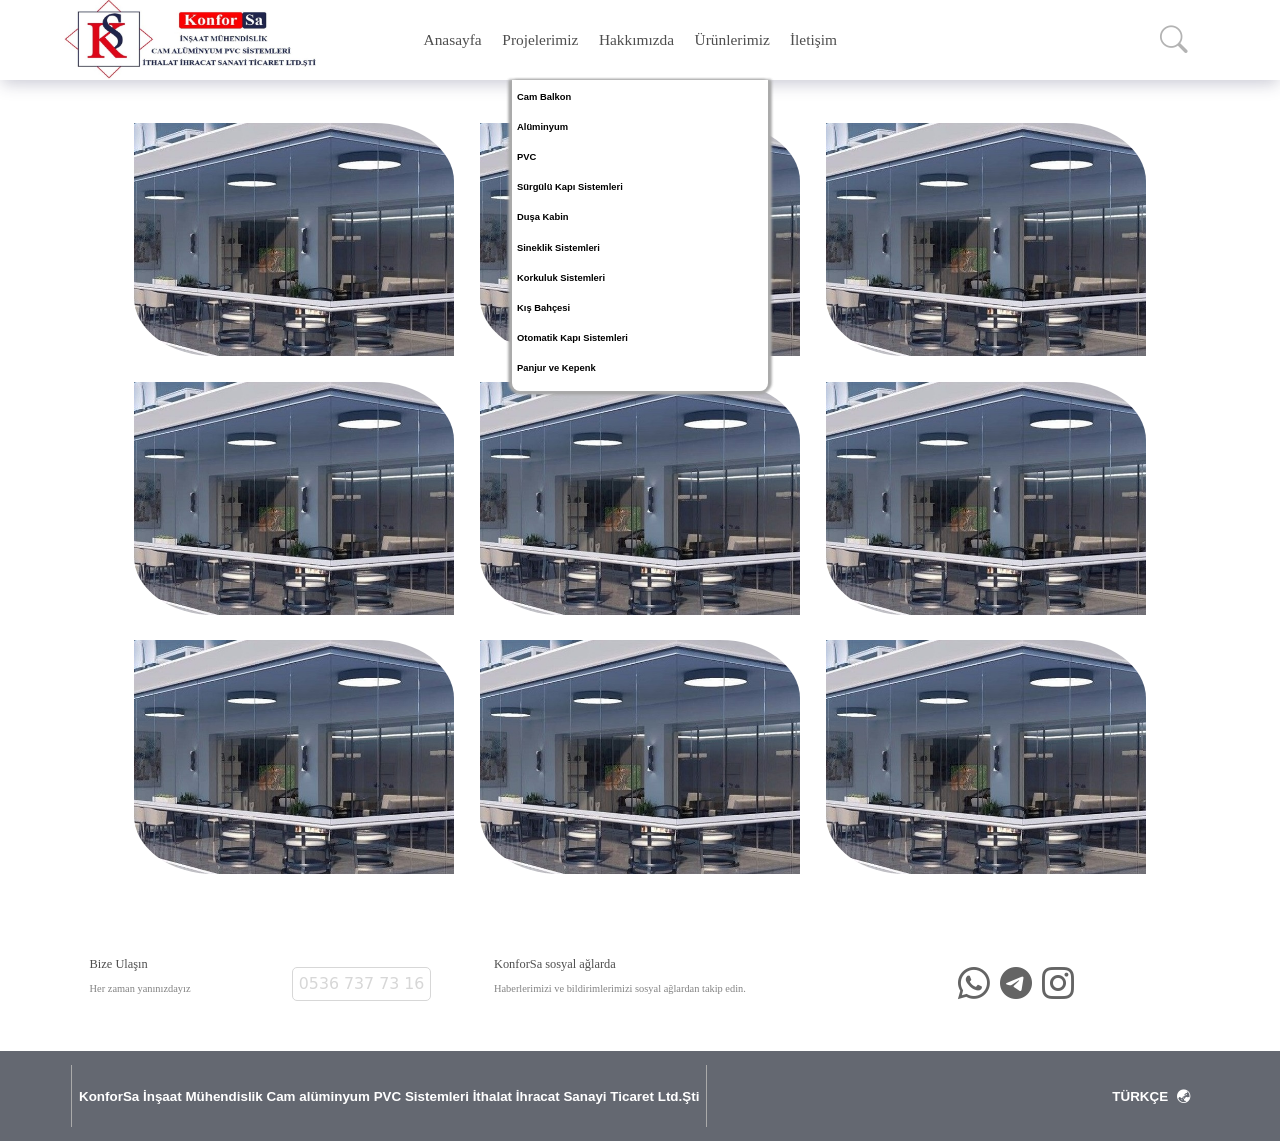
==== aluminyum.html @ f213c76a "5" ====
<!DOCTYPE html>
<html lang="en">

<head>
    <meta charset=" UTF-8">
    <meta name="viewport" content="width=device-width, initial-scale=1.0">
    <title>KonforSa İnşaat Mühendislik Cam alüminyum PVC Sistemleri </title>
    <link href="https://cdn.jsdelivr.net/npm/bootstrap@5.3.2/dist/css/bootstrap.min.css" rel="stylesheet"
        integrity="sha384-T3c6CoIi6uLrA9TneNEoa7RxnatzjcDSCmG1MXxSR1GAsXEV/Dwwykc2MPK8M2HN" crossorigin="anonymous">
    <script src="https://cdn.jsdelivr.net/npm/bootstrap@5.3.2/dist/js/bootstrap.bundle.min.js"
        integrity="sha384-C6RzsynM9kWDrMNeT87bh95OGNyZPhcTNXj1NW7RuBCsyN/o0jlpcV8Qyq46cDfL"
        crossorigin="anonymous"></script>
    <link rel="stylesheet" href="https://cdnjs.cloudflare.com/ajax/libs/font-awesome/4.7.0/css/font-awesome.min.css">
    <link rel="stylesheet" href="https://cdn.jsdelivr.net/npm/bootstrap-icons@1.11.2/font/bootstrap-icons.min.css">
    <link rel="stylesheet" href="css/main.css">
    <link rel="stylesheet" media="(max-width: 575px)" href="css/index2.css">
    <link rel="stylesheet" media="(min-width: 768px)" href="css/index-2md2.css">
    <link rel="stylesheet" media="(min-width: 576px) and (max-width: 767px)" href="css/index-2sm2.css">
    <link rel="stylesheet" media="(min-width: 768px)" href="css/gallery.css">
</head>

<body>
        <!--section2-->
            <div class="navigation">
                <i class="bi bi-search"></i>
                <i class="bi bi-list menu-list"></i>
                <ul class="menu">
                    <i class="bi bi-x-lg icon-modal"></i>
                    <li>
                        <a href="landing.html">Anasayfa</a>
                    </li>
                    <li>
                        <a href="" class="submenu">Projelerimiz</a>
                        <i class="bi bi-caret-left-fill icon-nav1"></i>
                    </li>
                    <li>
                        <a href="aboutus.html" >Hakkımızda</a>
                    </li>
                    <li>
                        <a href="">Ürünlerimiz</a>
                        <i class="bi bi-caret-left-fill icon-nav1"></i>
                    </li>
                    <li><a href="contact.html">İletişim</a></li>
                </ul>
                <div class="slogan">
                    <img src="images/extra/slogan.jpg">
                </div>
            </div>
            <div class="products show-submenu">
                <div class="productstext">
                    <div class="return">
                        <p>geri</p>
                        <i class="bi bi-caret-right-fill icon3"></i>
                    </div>
                    <div class="item">
                        <p>Cam Balkon</p>
                    </div>
                    <div class="item">
                        <p>Alüminyum</p>
                    </div>
                    <div class="item">
                        <p>PVC</p>
                    </div>
                    <div class="item">
                        <p>Sürgülü Kapı Sistemleri</p>
                    </div>
                    <div class="item">
                        <p>Duşa Kabin</p>
                    </div>
                    <div class="item">
                        <p>Sineklik Sistemleri</p>
                    </div>
                    <div class="item">
                        <p>Korkuluk Sistemleri</p>
                    </div>
                    <div class="item">
                        <p>Kış Bahçesi</p>
                    </div>
                    <div class="item">
                        <p>Otomatik Kapı Sistemleri</p>
                    </div>
                    <div class="item">
                        <p>Panjur ve Kepenk</p>
                    </div>
                </div>
            </div>
            <div class="support">
                <div class="supportstext">
                    <div class="return-support">
                        <p>geri</p>
                        <i class="bi bi-caret-right-fill icon3"></i>
                    </div>
                    <div class="item-support">
                        <div class="sublist-support">
                            <ul>
                                <li>
                                    <a href="cambalkon.html">Cam Balkon</a>
                                </li>
                            </ul>
                        </div>
                    </div>
                    <div class="item-support">
                        <div class="sublist-support">
                            <ul>
                                <li>
                                    <a href="aluminyum.html">Alüminyum</a>
                                </li>
                            </ul>
                        </div>
                    </div>
                    <div class="item-support">
                        <div class="sublist-support">
                            <ul>
                                <li>
                                    <a href="pvc.html">PVC</a>
                                </li>
                            </ul>
                        </div>
                    </div>

                    <div class="item-support">
                        <div class="sublist-support">
                            <ul>
                                <li>
                                    <a href="sliding.html">Sürgülü Kapı Sistemleri</a>
                                </li>
                            </ul>
                        </div>
                    </div>
                    <div class="item-support">
                        <div class="sublist-support">
                            <ul>
                                <li>
                                    <a href="cabin.html">Duşa Kabin</a>
                                </li>
                            </ul>
                        </div>
                    </div>
                    <div class="item-support">
                        <div class="sublist-support">
                            <ul>
                                <li>
                                    <a href="sineklik.html">Sineklik Sistemleri</a>
                                </li>
                            </ul>
                        </div>
                    </div>
                    <div class="item-support">
                        <div class="sublist-support">
                            <ul>
                                <li>
                                    <a href="korkuluk.html">Korkuluk Sistemleri</a>
                                </li>
                            </ul>
                        </div>
                    </div>
                    <div class="item-support">
                        <div class="sublist-support">
                            <ul>
                                <li>
                                    <a href="bahce.html">Kış Bahçesi</a>
                                </li>
                            </ul>
                        </div>
                    </div>
                    <div class="item-support">
                        <div class="sublist-support">
                            <ul>
                                <li>
                                    <a href="otomatic.html">Otomatik Kapı Sistemleri</a>
                                </li>
                            </ul>
                        </div>
                    </div>
                    <div class="item-support">
                        <div class="sublist-support">
                            <ul>
                                <li>
                                    <a href="panjur.html">Panjur ve Kepenk</a>
                                </li>
                            </ul>
                        </div>
                    </div>
                </div>
            </div>
<!--section 3-->
        <div class="gallery1">
                <div class="photobox">
                    <img src="images/groups/cambalkon1.jpg">
                </div>
                <div class="photobox">
                    <img src="images/groups/cambalkon1.jpg">
                </div>
                <div class="photobox">
                    <img src="images/groups/cambalkon1.jpg">
                </div>
                <!--<div class="photobox">
                    <img src="images/groups/cambalkon1.jpg">
                </div>-->
        </div>
        <div class="gallery2">
                <div class="photobox">
                    <img src="images/groups/cambalkon1.jpg">
                </div>
                <div class="photobox">
                    <img src="images/groups/cambalkon1.jpg">
                </div>
                <div class="photobox">
                    <img src="images/groups/cambalkon1.jpg">
                </div>
                <!--<div class="photobox">
                    <img src="images/groups/cambalkon1.jpg">
                </div>-->
        </div>
        <div class="gallery3">
                <div class="photobox">
                    <img src="images/groups/cambalkon1.jpg">
                </div>
                <div class="photobox">
                    <img src="images/groups/cambalkon1.jpg">
                </div>
                <div class="photobox">
                    <img src="images/groups/cambalkon1.jpg">
                </div>
                <!--<div class="photobox">
                    <img src="images/groups/cambalkon1.jpg">
                </div>-->
        </div>








<!--section 7-->
    <div class="contactus">
        <div class="contactdivider">
            <p>Bize Ulaşın</p>
            <p>Her zaman yanınızdayız</p>
        </div>
        <div class="contactdivider">
            <div>0536 737 73 16</div>
        </div>
        <div class="contactdivider">
            <p>
                KonforSa sosyal ağlarda
            </p>
            <p>Haberlerimizi ve bildirimlerimizi sosyal ağlardan takip edin.</p>
        </div>
        <div class="contactdivider">
            <ul>
                <li><a href=><i class="bi bi-whatsapp aparat2"></i></a></li>
                <li><a href="https://t.me/greenplanet"><i class="bi bi-telegram aparat2"></i></a>
                </li>
                <li><a href="https://instagram.com/greenplanetco"><i class="bi bi-instagram aparat2"></i></a></li>
            </ul>
        </div>
    </div>
    <!--last-->
    <div class="header_menu">
        <ul class="topmenu">
            <div></div>
            <li>
                <a href="https://green.ir/">KonforSa İnşaat Mühendislik Cam alüminyum PVC Sistemleri İthalat İhracat
                    Sanayi Ticaret Ltd.Şti</a>
            </li>
            <div></div>
        </ul>
        <div class="language_menu">
            <ul class="topmenu">
                <li>
                    <a href="https://en.green.ir/"> TÜRKÇE <i class="bi bi-globe-asia-australia"></i></a>
                </li>
            </ul>
        </div>
    </div>

</body>
---- css/main.css ----
@font-face {
    font-family: 'roboto';
    src: url('../font/roboto/Roboto-Black.ttf');
    /* IE9 Compat Modes */
    src: url('../fonts/iryekanr.eot?#iefix') format('embedded-opentype'),
        /* IE6-IE8 */
        url('../fonts/iryekanr.woff2') format('woff2'),
        /* Super Modern Browsers */
        url('../fonts/iryekanr.woff') format('woff'),
        /* Pretty Modern Browsers */
        url('../fonts/iryekanr.ttf') format('truetype'),
        /* Safari, Android, iOS */
        url('../fonts/iryekanr.svg#svgFontName') format('svg');
    /* Legacy iOS */
}

* {
    padding: 0;
    margin: 0;
    border: 0;
    outline: 0;
    box-sizing: border-box;
}

ul,
li {
    list-style-type: none;
}

a,
li>a {
    text-decoration: none;
    cursor: pointer;
}

i {
    cursor: pointer;
}

img {
    display: block;
    width: 100%;
    cursor: pointer;
}


.header_menu {
    width: 100%;
    background-color: rgb(100, 104, 113);
    display: flex;
    height: 10vh;
}

.topmenu {
    display: flex;
    align-items: center;
    margin: 0;
    padding: 0;
}

.topmenu>div {
    width: 1px;
    height: 80%;
    background-color: rgb(170, 170, 170);
    margin: 0px 7px;
}

.topmenu>li>a {
    text-align: center;
    text-decoration: none;
    font-family: sans-serif;
    font-size: calc(0.5vw + 7px);
    font-weight: 600;
    color: white;
    transition: all 200ms ease 0s;
}

.topmenu>li>a:hover {
    color: rgb(255, 255, 255);
}

.language_menu {
    display: flex;
}

.language_menu>ul>li>a {
    color: white;
}

.language_menu>ul>li>a>i {
    color: white;
    margin-left: 5px;
    transition: all 200ms ease;
}

.language_menu>ul>li>a>i:hover {
    color: rgb(170, 170, 170);
}

/*section2*/
.slider {
    position: relative;
    overflow: hidden;
    border-left: 1px solid white;
    border-right: 1px solid white;
}

.slider-container {
    width: 100%;
    position: relative;
    display: flex;
    transition: all 3000ms ease;
}

.imageslide {
    width: 100%;
    display: block;
    position: relative;
    flex: 0 0 100%;
    transition: all 3000ms ease;
}

.icon1,
.icon2 {
    position: absolute;
    width: calc(3vw + 5px);
    height: calc(3vw + 5px);
    font-size: calc(3vw + 5px);
    text-align: center;
    line-height: calc(3vw + 5px);
    top: 50%;
    margin-top: calc(-3vw - 5px / 2);
    cursor: pointer;
    background-color: rgba(49, 49, 49, 0.5);
    color: rgb(141, 141, 141);
    transition: all 300ms ease 0s;
    z-index: 2;
}

.icon1:hover,
.icon2:hover {
    color: rgb(182, 182, 182);
}

.icon1 {
    left: 3%;
}

.icon2 {
    right: 3%;
}

.image_time {
    position: absolute;
    width: 30%;
    height: 1.5%;
    bottom: 5%;
    display: flex;
    justify-content: center;
    left: 50%;
    transform: translateX(-50%);
    padding: 0px;
}

.image_time>.rect {
    width: 16.6666%;
    height: 100%;
    margin-left: 1.5%;
    cursor: pointer;
    background: linear-gradient(to left, green 50%, rgb(0, 0, 0, 0.5) 50%);
    background-size: 200%;
}

.rect.stop-transition {
    transition: none;
}

/*section-4 & section-6*/
.groups {
    width: 100%;
}

.image-container {
    width: 100%;
}

.pic {
    border: 1.5px solid white;
    transition: opacity 0.3s ease;
}

/*section-5*/
.banner {
    width: 100%;
    height: auto;
    border-left: 1px solid white;
    border-right: 1px solid white;
    cursor: pointer;
}

/*section-6*/
.secondgroups,
.lefttop,
.leftbottom {
    width: 100%;
}

.groupsright {
    position: relative;
    overflow: hidden;
    border-top: 1px solid white;
    border-right: 1px solid white;
    border-bottom: 1px solid white;
}

.pic2 {
    position: relative;
    border: 1px solid white;
}

.pic3 {
    width: 100%;
    height: 100%;
    display: block;
    position: relative;
    flex: 0 0 100%;
}

.pic3 img {
    width: 100%;
    height: 100%;
    object-fit: cover;
}

.secondgroups span {
    position: absolute;
    top: 0;
    left: 0;
    width: 100%;
    height: 100%;
    background-color: rgba(0, 0, 0, 0.5);
    color: white;
    font-family: 'iryekanr';
    text-align: right;
    font-size: calc(1vw + 2px);
    font-weight: 500;
    transition: all 0.3s ease;
}

.secondgroups span:hover {
    background-color: rgba(0, 0, 0, 0);
}

.text-in-span {
    position: absolute;
    bottom: 7px;
    right: 7px;
}

.slider2 {
    display: flex;
    position: relative;
    padding: 0;
    margin: 0;
    width: 100%;
    height: 100%;
    transition: transform 0.3s ease;
}

/*section 7*/
.contactus {
    width: 100%;
    padding: 3% 7%;
    align-items: center;
}

.contactdivider>p:first-of-type {
    text-decoration: none;
    font-family: cursive;
    color: rgb(78, 78, 78);
    font-weight: 500;
    font-style: normal;
    margin-bottom: 8px;
}

.contactdivider>p:nth-of-type(2) {
    text-decoration: none;
    font-family: cursive;
    color: rgb(131, 131, 131);
    font-weight: lighter;
    font-style: normal;
}

.contactdivider>div {
    border: 1px solid rgb(215, 215, 215);
    width: fit-content;
    padding: 4px 6px;
    border-radius: 5px;
    transition: border 0.3s;
    color: rgb(215, 215, 215);
    font-size: calc(1vw + 3px);
    font-weight: 500;
    font-style: normal;
    text-align: center;
}

.contactdivider>div:hover {
    border: 1px solid rgb(153, 204, 51);
    color: rgb(153, 204, 51);
}

.contactdivider>ul {
    display: flex;
    justify-content: center;
    align-items: center;
    padding: 0px;
    margin: 0;
}

.aparat2 {
    font-size: 2.5vw;
    font-weight: lighter;
    filter: grayscale(1);
    -webkit-filter: grayscale(1);
    -moz-filter: grayscale(1);
    margin: 0px 5px;
    transition: all 0.3ms ease;
}

.aparat2:hover {
    filter: grayscale(0);
    -webkit-filter: grayscale(0);
    -moz-filter: grayscale(0);
}

/*section 8*/
/*section 9*/
.footer2 {
    width: 100%;
    background-color: rgb(100, 104, 113);
    padding: 1% 7% 1% 9%;
}

.footerlist>ul {
    width: 100%;
    display: flex;
    flex-direction: row;
    margin-bottom: 5px;
}

.footerlist>ul>li {
    padding-left: 13px;
    padding-bottom: 0px;
}

.footerlist>ul>li:nth-last-child(1) {
    padding-left: 0px;
}

.footerlist>ul>li>a {
    color: #fff;
    cursor: pointer;
    font-size: calc(0.5vw + 5px);
    font-family: 'iryekanr';
    font-weight: 400;
    font-style: normal;
    transition: all 200ms ease;
}

.copyright {
    color: #cbcaca;
    font-size: calc(0.5vw + 5px);
    font-family: 'iryekanr';
    font-weight: 400;
    font-style: normal;
}

.copyright>a {
    color: #fff;
    cursor: pointer;
    text-decoration: none;
    font-size: calc(0.5vw + 5px);
    font-family: 'iryekanr';
    font-weight: 400;
    font-style: normal;
}

.offerblock {
    width: 100vw;
    position: relative;
    margin-left: -50vw;
    left: 50%;
    overflow-x: hidden;
}

.offerblock__grid {
    display: grid;
    grid-template-columns: repeat(2, 1fr);
    gap: 10px
}

@media (min-width:768px) {
    .offerblock__grid {
        grid-template-columns: repeat(3, 1fr)
    }
}

@media (min-width:992px) {
    .offerblock__grid {
        display: -webkit-box;
        display: -ms-flexbox;
        display: flex;
        gap: 10px;
        width: calc(100% - 30px);
        margin: auto;
        -webkit-box-pack: space-evenly;
        -ms-flex-pack: space-evenly;
        justify-content: space-evenly
    }
}

.offerblock__item {
    padding-top: 470px;
    display: -webkit-box;
    display: -ms-flexbox;
    display: flex;
    -ms-flex-negative: 0;
    flex-shrink: 0;
    width: 100%;
    overflow: hidden;
    background-color: #f7f7f7;
    -webkit-transition: all .5s ease;
    transition: all .5s ease;
    position: relative;
    background-repeat: no-repeat;
    background-size: cover;
    background-position: 0;
    padding-top: 75%
}

@media (min-width:992px) {
    .offerblock__item {
        padding-top: 470px;
        max-width: calc((100% / (var(--offerblock)) - 10px))
    }

    [data-active=true] .offerblock__item {
        max-width: calc(75% / var(--offerblock))
    }

    .offerblock__item:hover {
        max-width: 35%;
        -webkit-transition: all .5s ease;
        transition: all .5s ease
    }
}

.offerblock__link {
    display: -webkit-box;
    display: -ms-flexbox;
    -webkit-box-orient: vertical;
    -webkit-box-direction: normal;
    -ms-flex-direction: column;
    flex-direction: column;
    padding: 15px;
    gap: 10px;
    text-decoration: none;
    color: #fff;
    -webkit-box-align: center;
    -ms-flex-align: center;
    align-items: center;
    -webkit-box-pack: center;
    -ms-flex-pack: center;
    justify-content: center;
    -webkit-box-sizing: border-box;
    box-sizing: border-box;
    display: flex
}

.offerblock__link,
.offerblock__link:before {
    width: 100%;
    height: 100%;
    position: absolute;
    top: 0;
    left: 0
}

.offerblock__link:before {
    content: "";
    z-index: 1;
    background-color: #0e1333;
    opacity: .4;
    z-index: 2;
    -webkit-transition: opacity .5s ease;
    transition: opacity .5s ease
}

@media (min-width:992px) {
    .offerblock__link:hover:before {
        opacity: 0;
        -webkit-transition: opacity .5s ease;
        transition: opacity .5s ease
    }

    .offerblock__link:hover .btn-skew {
        opacity: 1;
        -webkit-transition: all .3s ease;
        transition: all .3s ease
    }
}

.offerblock__link img {
    -webkit-filter: brightness(0) invert(1);
    filter: brightness(0) invert(1)
}

.offerblock__title {
    position: absolute;
    left: 15px;
    bottom: 15px;
    display: -webkit-box;
    display: -ms-flexbox;
    display: flex;
    -webkit-box-orient: vertical;
    -webkit-box-direction: normal;
    -ms-flex-flow: column;
    flex-flow: column;
    -webkit-box-align: start;
    -ms-flex-align: start;
    align-items: flex-start;
    -webkit-box-pack: end;
    -ms-flex-pack: end;
    justify-content: flex-end;
    gap: 10px;
    z-index: 2;
    font-size: .75rem;
    font-weight: 700;
    color: black;
}

@media (min-width:768px) {
    .offerblock__title {
        font-size: 1rem;
        font-weight: 500
    }
}

@media (min-width:992px) {
    .offerblock__title {
        z-index: auto
    }
}

.offerblock__btn {
    opacity: 0;
    -webkit-transition: all .3s ease;
    transition: all .3s ease;
    -webkit-transition-delay: .3s;
    transition-delay: .3s
}
---- css/index2.css ----
@media all and (max-width: 575px) {
    .modal-container {
        position: absolute;
        width: 100%;
        height: 100vh;
        display: flex;
        justify-content: center;
        align-items: center;
        top: 0;
        left: 0;
        background-color: rgba(0, 0, 0, 0.7);
        backdrop-filter: blur(4px);
        opacity: 0;
        transition: all 600ms ease 0s;
        z-index: 3;
    }

    .icon-close {
        display: block;
        width: 30px;
        height: 30px;
        text-align: center;
        line-height: 30px;
        position: absolute;
        right: 15px;
        top: 15px;
        font-size: 20px;
        cursor: pointer;
        color: rgb(100, 100, 100);
        transition: all 300ms ease 0s;
    }

    .header_menu {
        height: 22px;
    }

    .topmenu {
        width: 78%;
        justify-content: right;
        padding: 1% 5%;
    }

    .topmenu>div {
        width: 1px;
        height: 70%;
        background-color: rgb(170, 170, 170);
        margin: 0px 4px;
    }

    .topmenu>li>a {
        font-size: calc(0.5vw + 6px);
        display: flex;
        align-items: center;
    }

    .language_menu {
        width: 22%;
        justify-content: flex-end;
    }

    .navigation {
        position: relative;
        width: 100%;
        height: 80px;
        display: flex;
        transition: all 300ms ease 0s;
    }

    .slogan {
        width: 20%;
        position: absolute;
        transform: translate(-50%, -50%);
        left: 50%;
        top: 50%;
    }

    .menu {
        position: absolute;
        top: -22px;
        right: 100%;
        width: 50%;
        height: 100%;
        display: flex;
        flex-direction: column;
        justify-content: flex-start;
        list-style-type: none;
        background-color: white;
        padding-left: 0;
        z-index: 3;
    }

    .menu>li {
        width: 100%;
        height: 80px;
        border-bottom: 0.5px solid rgb(157, 157, 157);
    }

    .menu>li:nth-of-type(1) {
        position: relative;
    }

    .menu>li:nth-of-type(1)>.icon-nav1 {
        position: absolute;
        left: 0;
        top: 0;
        width: 50px;
        height: 50px;
        text-align: center;
        line-height: 50px;
        font-size: 15px;
        color: rgb(182, 182, 182);
        cursor: pointer;
        transition: all 300ms ease 0s;
    }

    .menu>li:nth-of-type(3) {
        position: relative;
    }

    .menu>li:nth-of-type(3)>.icon-nav1 {
        position: absolute;
        left: 0;
        top: 0;
        width: 50px;
        height: 50px;
        text-align: center;
        line-height: 50px;
        font-size: 15px;
        color: rgb(182, 182, 182);
        cursor: pointer;
        transition: all 300ms ease 0s;
    }

    .menu>li>a {
        display: block;
        height: 80px;
        line-height: 80px;
        text-align: right;
        padding: 0 10px;
        text-decoration: none;
        font-family: 'iryekanr';
        color: rgb(61, 61, 61);
        transition: all 200ms ease 0s;
    }

    .menu>li>a:hover {
        background-color: rgb(211, 211, 211);
    }

    .menu-list {
        display: block;
        position: absolute;
        right: 5%;
        transform: translateY(-50%);
        top: 50%;
        width: 35px;
        height: 35px;
        text-align: center;
        line-height: 35px;
        font-size: 30px;
        color: rgb(61, 61, 61);
        cursor: pointer;
        transition: all 200ms ease 0s;
        border: solid 1px rgb(61, 61, 61);
        border-radius: 6px;
    }

    .menu-list:hover {
        color: rgb(153, 205, 97);
        border: solid 1px rgb(153, 205, 97);
    }

    .bi-search {
        position: absolute;
        width: 15%;
        left: 10px;
        transform: translateY(-50%);
        top: 50%;
    }

    .icon-modal {
        display: block;
        width: 20px;
        height: 20px;
        background-color: white;
        border: 1px solid white;
        text-align: center;
        line-height: 18px;
        position: absolute;
        right: 100%;
        top: 0px;
        font-size: 15px;
        cursor: pointer;
        color: rgb(100, 100, 100);
        transition: all 300ms ease 0s;
    }

    .products {
        position: absolute;
        top: 0;
        left: 50%;
        display: flex;
        flex-direction: column;
        justify-content: flex-start;
        align-items: flex-start;
        width: 50%;
        height: 100vh;
        background-color: rgb(255, 255, 255);
        transition: all 300ms ease 0s;
        z-index: 4;
    }

    .products>.productstext {
        width: 100%;
    }

    .products>.productstext>div {
        position: relative;
        width: 100%;
        height: 50px;
        line-height: 50px;
        padding: 0 10px;
        font-family: 'iryekanr';
        text-decoration: none;
        color: rgb(61, 61, 61);
        cursor: pointer;
        transition: all 300ms ease 0s;
        border-bottom: 0.5px solid rgb(157, 157, 157);
    }

    .products>.productstext>div:hover {
        background-color: rgb(211, 211, 211);
    }


    .products>.productstext>.return>.icon3 {
        position: absolute;
        top: 0;
        left: 0;
        display: block;
        width: 50px;
        height: 50px;
        text-align: center;
        line-height: 50px;
        font-size: 15px;
        color: rgb(182, 182, 182);
        cursor: pointer;
        transition: all 300ms ease 0s;
    }

    .show-submenu {
        right: 0;
        display: block;
        box-shadow: 0px 5px 5px 0px rgba(0, 0, 0, 0.35);
        height: 100vh;
    }

    .picmenu {
        display: none;
    }

    .products>.productstext>div>.icon-nav1 {
        position: absolute;
        left: 0;
        top: 0;
        display: block;
        width: 50px;
        height: 50px;
        text-align: center;
        line-height: 50px;
        font-size: 15px;
        color: rgb(182, 182, 182);
        cursor: pointer;
        transition: all 300ms ease 0s;
    }



    .support {
        position: absolute;
        top: 0;
        left: 50%;
        display: flex;
        flex-direction: column;
        justify-content: flex-start;
        align-items: flex-start;
        width: 50%;
        height: 100vh;
        background-color: rgb(255, 255, 255);
        transition: all 300ms ease 0s;
        z-index: 4;
    }

    .support>.supportstext {
        width: 100%;
    }

    .support>.supportstext>div {
        position: relative;
        width: 100%;
        height: 50px;
        line-height: 50px;
        padding: 0 10px;
        font-family: 'iryekanr';
        text-decoration: none;
        color: rgb(61, 61, 61);
        cursor: pointer;
        transition: all 300ms ease 0s;
        border-bottom: 0.5px solid rgb(157, 157, 157);

    }

    .support>.supportstext>div:hover {
        background-color: rgb(211, 211, 211);
    }


    .support>.supportstext>.return-support>.icon3 {
        position: absolute;
        top: 0;
        left: 0;
        display: block;
        width: 50px;
        height: 50px;
        text-align: center;
        line-height: 50px;
        font-size: 15px;
        color: rgb(182, 182, 182);
        cursor: pointer;
        transition: all 300ms ease 0s;
    }

    .item-support>.sublist-support>ul>li>a {
        font-family: 'iryekanr';
        text-decoration: none;
        color: rgb(61, 61, 61);
    }

    .sublist {
        display: none;
    }

    .new-navigation {
        background-color: pink;
        position: absolute;
        top: 0;
    }

    .hidden {
        display: none;
    }

    .opacity-100 {
        opacity: 100%;
    }


    /*section2*/
    /*section-4 & section-6*/
    .groupstop {
        width: 100%;
    }

    .groupsbottom {
        width: 100%;
    }

    .pic {
        width: 100%;
    }

    /*section-5*/

    /*section-6*/
    .groupsright,
    .groupsleft,
    .pic2 {
        width: 100%;
    }

    /*section 7*/
    .contactdivider {
        width: 100%;
    }

    .contactdivider>p:first-of-type,
    .contactdivider>p:nth-of-type(2) {
        text-align: center;
    }

    .contactdivider>div {
        margin: 8px auto;
        margin-top: 0;
    }

    .contactdivider>p:first-of-type {
        font-size: calc(1vw + 5px);
    }

    .contactdivider>p:nth-of-type(2) {
        font-size: calc(1vw + 3px);
    }

    .aparat {
        width: 4vw;
        height: 4vw;
    }

    /*section 8*/
    .footer {
        justify-content: center;
        background-color: rgb(237, 237, 237);
    }

    .content {
        width: 100%;
    }

    .subfooter {
        height: 0;
        padding: 0;
        overflow: hidden;
        transition: all 300ms ease 0s;
        margin: 0;
    }

    .subfooter>li {
        transition: all 300ms ease 0s;
        line-height: 20px;
        box-shadow: 0 0 1px 1px lightgrey;
    }

    .content>.subfooter>li>a {
        color: #999;
        font-size: calc(0.5vw + 3px);
        font-family: 'iryekanr';
        font-weight: 400;
        font-style: normal;
        transition: all 200ms ease;
        text-wrap: nowrap;
        display: flex;
        align-items: center;
        padding: 0 20px 0px 0px;
    }

    .content>.subfooter>li:hover a {
        color: rgb(255, 255, 255);
    }

    .content>.subfooter>li:hover {
        background-color: #b1afaf;
    }

    .headfooter {
        display: flex;
        justify-content: space-between;
        padding: 10px 10px;
        color: rgb(255, 255, 255);
        cursor: pointer;
        transition: all 400ms ease 0s;
        margin: 0;
        text-align: right;
        color: #666666;
        font-size: calc(0.5vw + 5px);
        font-family: 'iryekanr';
        font-weight: 500;
        font-style: normal;
        margin-bottom: 2px;
    }

    .headfooter:hover {
        background-color: rgb(100, 104, 113);
        color: white;
    }

    .open {
        height: auto;
    }

    /*section 9*/
    .footer2 {
        padding: 1% 7%;
    }

    .footerlist {
        margin-bottom: 16px;
    }

    .footerlist>ul {
        width: fit-content;
        justify-content: center;
        padding: 0;
        margin: 0 auto;
    }

    .copyright {
        color: #cbcaca;
        font-size: calc(0.5vw + 5px);
        font-family: 'iryekanr';
        font-weight: 400;
        font-style: normal;
        text-align: center;
    }

}
---- css/index-2md2.css ----
@media all and (min-width: 768px) {
    .header_menu {
        padding: 0.5% 5%;
    }

    .topmenu {
        width: 90%;
    }

    .language_menu {
        width: 10%;
        justify-content: flex-end;
    }

    .navigation {
        width: 100%;
        height: 80px;
        transition: all 300ms ease 0s;
        display: flex;
        align-items: center;
        justify-content: center;
        padding: 3% 5%;
        position: relative;
        z-index: 1;
        box-shadow: rgba(50, 50, 93, 0.25) 0px 6px 15px -2px;
    }

    .slogan {
        width: 20%;
        height: 100%;
        position: absolute;
        left: 5%;
        top: 0px;
    }

    .slogan img {
        width: 100%;
        height: 100%;
    }

    .menu {
        width: 80%;
        padding: 0;
        margin-bottom: 0px;
        list-style-type: none;
        display: flex;
        justify-content: center;
        transition: all 300ms ease 0s;
        position: absolute;
        left: 50%;
        top: 50%;
        transform: translate(-50%, -50%);
    }

    .bi-search {
        position: absolute;
        width: 15%;
        right: 10px;
    }

    .menu>li {
        margin-right: 2%;
    }

    .menu>li:nth-child(1) {
        margin-right: 0px;
    }

    .menu>li>a {
        display: block;
        text-align: center;
        padding-left: 1%;
        text-decoration: none;
        font-family: 'iryekanr';
        font-size: calc(0.5vw + 9px);
        text-wrap: nowrap;
        color: rgb(78, 78, 78);
        font-weight: 400;
        font-style: normal;
        transition: all 300ms ease;
    }

    .menu>li>a:hover {
        color: rgb(5, 5, 172);
    }

    .navigation>i {
        width: 15%;
        font-size: calc(2vw + 2px);
        color: rgb(179, 179, 179);
        text-align: center;

    }

    .menu-list,
    .icon-nav1,
    .icon-nav2,
    .return {
        display: none;
    }

    .icon-modal {
        display: none;
    }

    .products {
        position: absolute;
        width: 20%;
        left: 50%;
        transform: translateX(-50%);
        background-color: rgb(255, 255, 255);
        border-radius: 0 0 8px 8px;
        box-shadow: 3px 0 3px rgb(170, 170, 170), -3px 0 3px rgb(170, 170, 170), 0 3px 3px rgb(170, 170, 170);
        transition: all 300ms ease 0s;
        z-index: 2;
        padding-top: 10px;
    }

    .products>.productstext>.item>p {
        text-align: left;
        font-family: sans-serif;
        font-size: calc(0.5vw + 3px);
        font-weight: bold;
        color: black;
    }

    .products>.productstext>.item>p:hover {

        color: rgb(5, 5, 172);
    }

    .productstext {
        width: 100%;
        justify-content: center;
        padding: 0;
        padding-left: 5px;
    }

    .sublist>ul>li {
        text-align: left;
    }

    .sublist>ul>li>a {
        text-align: right;
        font-family: 'iryekanr';
        font-size: calc(0.5vw + 2px);
        color: black;
        text-wrap: nowrap;

    }

    .support {
        position: absolute;
        transition: all 300ms ease 0s;
        width: 20%;
        left: 50%;
        transform: translate(-50%);
        background-color: white;
        border-radius: 0 0 8px 8px;
        box-shadow: 3px 0 3px rgb(170, 170, 170), -3px 0 3px rgb(170, 170, 170), 0 3px 3px rgb(170, 170, 170);
        transition: all 300ms ease 0s;
        z-index: 2;
        padding-top: 10px;
    }

    .support>.supportstext {
        width: 100%;
        display: flex;
        flex-direction: column;
        justify-content: center;
    }

    .support>.supportstext>.return-support {
        display: none;
    }

    .item-support>.sublist-support>ul {
        padding: 0;
    }

    .item-support>.sublist-support>ul>li {
        padding-left: 5px;
    }

    .item-support>.sublist-support>ul>li>a {
        text-align: left;
        display: flex;
        align-items: center;
        font-family: sans-serif;
        font-size: calc(0.5vw + 3px);
        font-weight: bold;
        color: black;
        cursor: pointer;
        transition: all 300ms ease 0s;
    }

    .item-support>.sublist-support>ul>li>a:hover {
        color: rgb(5, 5, 172);
    }

    .show-submenu {
        display: block;
    }

    .hidden {
        display: none;
    }

    /*section2*/

    /*section-4 & section-6*/
    .groupstop {
        display: flex;
    }

    .groupsbottom {
        display: flex;
    }

    .pic {
        width: 20%;
    }

    /*section-5*/

    /*section-6*/
    .secondgroups,
    .lefttop,
    .leftbottom {
        display: flex;
    }

    .groupsright {
        width: 50%;
    }

    .groupsleft {
        width: 50%;
    }

    .pic2 {
        width: 50%;
    }

    /*section 7*/
    .contactus {
        display: flex;
    }

    .contactdivider {
        width: 25%;
    }

    .contactdivider:nth-child(1),
    .contactdivider:nth-child(2) {
        width: 22.5%;
    }

    .contactdivider:nth-child(3),
    .contactdivider:nth-child(4) {
        width: 38.75%;
    }

    .contactdivider>p:first-of-type,
    .contactdivider>p:nth-of-type(2) {
        text-align: left;
    }

    .contactdivider>p:first-of-type {
        font-size: calc(0.5vw + 6px);
    }

    .contactdivider>p:nth-of-type(2) {
        font-size: calc(0.5vw + 4px);
    }

    /*section 8*/
    .footer {
        display: flex;
        justify-content: center;
        background: url(../images/comicAsset\ 3-100.jpg);
    }

    .content {
        width: 100%;
        position: relative;
        height: 15vh;
        overflow-x: hidden;
        text-align: center;
        line-height: 15vh;
    }

    .content>ul>li>a {
        text-align: right;
        color: #999;
        font-size: calc(0.5vw + 5px);
        font-family: 'iryekanr';
        font-weight: 400;
        font-style: normal;
        transition: all 200ms ease;
        text-align: right;
    }

    .content>ul>li>a:hover {
        color: rgb(153, 205, 97);
    }

    .content>p {
        text-align: right;
        color: #666666;
        font-size: calc(0.5vw + 8px);
        font-family: 'iryekanr';
        font-weight: 500;
        font-style: normal;
        text-align: right;
        margin-bottom: 2px;
    }

    /*section 9*/
    .footer2 {
        padding: 1% 7% 1% 9%;
    }

    .footerlist>ul {
        justify-content: flex-start;
    }

    .copydiv {
        display: flex;
        justify-content: space-between;
    }

    /*hayal*/
    .hayal {
        font-size: calc(0.5vw + 8px);
        font-family: sans-serif;
        font-weight: bolder !important;
        font-style: normal;
        color: blue !important;
        text-align: left;
        text-wrap: nowrap;
        position: absolute;
        /* 8 property*/
        animation-name: go;
        animation-duration: 15s;
        animation-iteration-count: infinite;
        animation-direction: reverse;
        animation-fill-mode: forwards;
        animation-timing-function: ease;
        animation-delay: 3s;
        animation-play-state: running;
        -moz-animation-name: go;
        -moz-animation-duration: 15s;
        -moz-animation-iteration-count: infinite;
        -moz-animation-direction: reverse;
        -moz-animation-fill-mode: forwards;
        -moz-animation-timing-function: ease;
        -moz-animation-delay: 3s;
        -moz-animation-play-state: running;
    }

    @keyframes go {
        from {
            top: 0;
            left: 100%;
        }

        to {
            top: 0;
            left: 0;
        }
    }

}

@media all and (min-width: 768px) and (max-width: 991px) {
    .navigation>i {
        display: none;
    }

    .menu {
        justify-content: flex-end;
    }
}
---- css/index-2sm2.css ----
@media all and (min-width: 576px) and (max-width: 767px) {
    .header_menu {
        padding: 0.5% 5%;
    }

    .topmenu {
        width: 90%;
    }

    .language_menu {
        width: 10%;
        justify-content: flex-end;
    }

    .navigation {
        width: 100%;
        height: 80px;
        transition: all 300ms ease 0s;
        display: flex;
        align-items: center;
        justify-content: center;
        padding-right: 5%;
        padding-left: 5%;
    }

    .slogan {
        width: 15%;
        position: absolute;
        right: 5%;

    }

    .menu {
        width: 80%;
        padding: 0;
        margin-bottom: 0px;
        list-style-type: none;
        display: flex;
        justify-content: flex-end;
        transition: all 300ms ease 0s;
        position: absolute;
        transform: translate(-50%, 0);
        left: 50%;
    }

    .bi-search {
        position: absolute;
        width: 15%;
        left: 10px;
        display: none;
    }

    .menu>li {
        margin-right: 2%;
    }

    .menu>li:nth-child(1) {
        margin-right: 0px;
    }

    .menu>li>a {
        display: block;
        text-align: center;
        padding-left: 1%;
        text-decoration: none;
        font-family: 'iryekanr';
        font-size: calc(0.5vw + 7px);
        text-wrap: nowrap;
        color: rgb(78, 78, 78);
        font-weight: 400;
        font-style: normal;
        transition: all 300ms ease;
    }

    .menu>li>a:hover {
        color: rgb(153, 205, 97);
    }

    .navigation>i {
        width: 15%;
        font-size: calc(2vw + 2px);
        color: rgb(179, 179, 179);
        text-align: center;
    }

    .menu-list,
    .icon-nav1,
    .icon-nav2,
    .return {
        display: none;
    }

    .icon-modal {
        display: none;
    }

    .products {
        position: absolute;
        width: 100%;
        left: 50%;
        transform: translateX(-50%);
        background-color: rgb(255, 255, 255);
        border-radius: 0 0 8px 8px;
        box-shadow: 3px 0 3px rgb(170, 170, 170), -3px 0 3px rgb(170, 170, 170), 0 3px 3px rgb(170, 170, 170);
        transition: all 300ms ease 0s;
        z-index: 2;
        padding-top: 10px;
    }

    .products>.productstext>.item>p {
        text-align: right;
        font-family: 'iryekanr';
        font-size: calc(0.5vw + 3px);
        font-weight: 500;
        color: black;
    }

    .products>.productstext>.item>p:hover {

        color: rgb(153, 205, 97);
    }

    .productstext {
        width: 100%;
        display: flex;
        justify-content: center;
        padding: 0;
    }

    .sublist>ul>li {
        padding-bottom: 5px;
        text-align: right;
    }

    .sublist>ul>li>a {
        text-align: right;
        font-family: 'iryekanr';
        font-size: calc(0.5vw + 2px);
        color: black;
        text-wrap: nowrap;
    }

    .picmenu {
        width: 100%;
        display: flex;
        justify-content: center;
        padding-left: 10px;
        padding-right: 10px;
    }

    .picmenu>a {
        width: 10%;
        margin-left: 10px;
    }

    .picmenu>a:nth-last-child(1) {
        margin-left: 0px;
    }

    .picmenu>a>img {
        width: 100%;
    }

    .support {
        position: absolute;
        transition: all 300ms ease 0s;
        width: 20%;
        left: 50%;
        transform: translate(-50%);
        background-color: white;
        border-radius: 0 0 8px 8px;
        box-shadow: 3px 0 3px rgb(170, 170, 170);
        transition: all 300ms ease 0s;
        z-index: 2;
        padding-top: 10px;
    }

    .support>.supportstext {
        width: 100%;
        display: flex;
        flex-direction: column;
        justify-content: center;
    }

    .support>.supportstext>.return-support {
        display: none;
    }

    .item-support>.sublist-support>ul {
        padding: 0;
    }

    .item-support>.sublist-support>ul>li {
        height: 25px;
        padding: 3px;
    }

    .item-support>.sublist-support>ul>li>a {
        line-height: 8px;
        text-align: right;
        display: flex;
        align-items: center;
        font-family: 'iryekanr';
        font-size: calc(0.5vw + 3px);
        font-weight: 500;
        color: black;
        cursor: pointer;
        transition: all 300ms ease 0s;
        padding-right: 5px;
    }

    .item-support>.sublist-support>ul>li>a:hover {
        color: rgb(153, 205, 97);
    }

    .show-submenu {
        display: block;
    }

    .hidden {
        display: none;
    }

    /*section2*/

    /*section-4 & section-6*/
    .groupstop {
        display: flex;
    }

    .groupsbottom {
        display: flex;
    }

    .pic {
        width: 25%;
    }

    /*section-5*/

    /*section-6*/
    .groupsright,
    .groupsleft {
        width: 100%;
    }

    .pic2 {
        width: 100%;
    }

    /*section 7*/
    .contactdivider {
        width: 100%;
    }

    .contactdivider>p:first-of-type,
    .contactdivider>p:nth-of-type(2) {
        text-align: center;
    }

    .contactdivider>div {
        margin: 8px auto;
        margin-top: 0;
    }

    .contactdivider>p:first-of-type {
        font-size: calc(1vw + 4px);
    }

    .contactdivider>p:nth-of-type(2) {
        font-size: calc(1vw + 2px);
    }

    /*section 8*/
    .footer {
        display: flex;
        justify-content: center;
        background-color: rgb(237, 237, 237);
        padding: 20px 7%;
    }

    .content {
        width: 16.6666%;
    }

    .content>ul>li {
        height: 18px;
    }

    .content>ul>li>a {
        text-align: right;
        color: #999;
        font-size: calc(0.5vw + 3px);
        font-family: 'iryekanr';
        font-weight: 400;
        font-style: normal;
        transition: all 200ms ease;
        text-wrap: nowrap;
    }

    .content>ul>li>a:hover {
        color: rgb(153, 205, 97);
    }

    .content>p {
        text-align: right;
        color: #666666;
        font-size: calc(0.5vw + 5px);
        font-family: 'iryekanr';
        font-weight: 500;
        font-style: normal;
        text-align: right;
        margin-bottom: 2px;
    }

    /*section 9*/
    .footer2 {
        padding: 1% 7%;
    }

    .footerlist {
        margin-bottom: 16px;
    }

    .footerlist>ul {
        width: fit-content;
        justify-content: center;
        padding: 0;
        margin: 0 auto;
    }

    .copyright {
        color: #cbcaca;
        font-size: calc(0.5vw + 5px);
        font-family: 'iryekanr';
        font-weight: 400;
        font-style: normal;
        text-align: center;
    }

}
---- css/gallery.css ----
.gallery1,
.gallery2,
.gallery3{
    width: 100%;
    display: flex;
    justify-content: center;
}
.gallery1{
    margin-top: 30px;
}
.gallery3{
    margin-bottom: 30px;
}
.photobox{
    width: 25%;
    margin: 1%;
    border-radius: 0% 25%;
}
.photobox img{
    border-radius: 0% 25%;
}
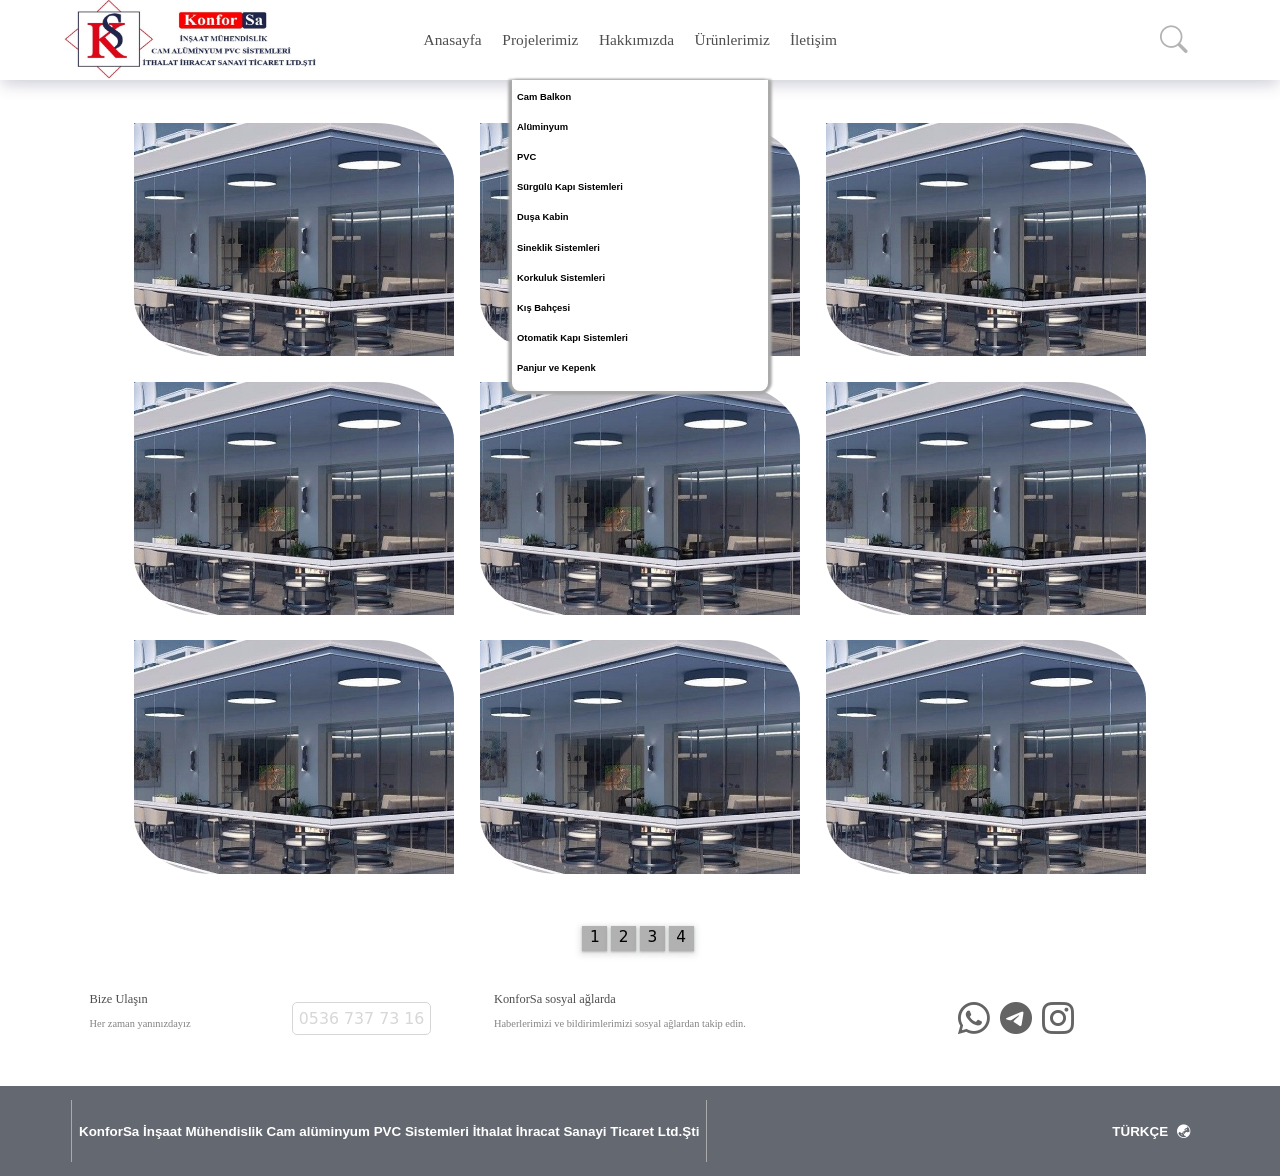
==== commit 5f50e31c: "f" ====
--- a/aluminyum.html
+++ b/aluminyum.html
@@ -194,9 +194,6 @@
                 <div class="photobox">
                     <img src="images/groups/cambalkon1.jpg">
                 </div>
-                <!--<div class="photobox">
-                    <img src="images/groups/cambalkon1.jpg">
-                </div>-->
         </div>
         <div class="gallery2">
                 <div class="photobox">
@@ -208,9 +205,6 @@
                 <div class="photobox">
                     <img src="images/groups/cambalkon1.jpg">
                 </div>
-                <!--<div class="photobox">
-                    <img src="images/groups/cambalkon1.jpg">
-                </div>-->
         </div>
         <div class="gallery3">
                 <div class="photobox">
@@ -222,13 +216,15 @@
                 <div class="photobox">
                     <img src="images/groups/cambalkon1.jpg">
                 </div>
-                <!--<div class="photobox">
-                    <img src="images/groups/cambalkon1.jpg">
-                </div>-->
-        </div>
-
-
-
+        </div>
+<!--section 4-->
+
+        <div class="numbers">
+            <div class="shomare">1</div>
+            <div class="shomare">2</div>
+            <div class="shomare">3</div>
+            <div class="shomare">4</div>
+        </div>
 
 
 
--- a/css/gallery.css
+++ b/css/gallery.css
@@ -9,7 +9,7 @@
     margin-top: 30px;
 }
 .gallery3{
-    margin-bottom: 30px;
+    margin-bottom: 40px;
 }
 .photobox{
     width: 25%;
@@ -18,4 +18,25 @@
 }
 .photobox img{
     border-radius: 0% 25%;
+}
+.photobox:hover{
+    box-shadow: rgba(14, 30, 37, 0.12) 0px 2px 16px 0px, rgba(14, 30, 37, 0.32) 0px 2px 16px 0px;
+}
+.numbers{
+    display: flex;
+    justify-content: center;
+}
+.shomare{
+    width: calc(1vw + 12px);
+    height: calc(1vw + 12px);
+    background-color: rgb(177, 177, 177);
+    color: black;
+    font-size: calc(0.5vw + 9px);
+    text-align: center;
+    margin-right: 4px;
+    box-shadow: rgba(60, 64, 67, 0.3) 0px 1px 2px 0px, rgba(60, 64, 67, 0.15) 0px 2px 6px 2px;
+}
+.shomare:hover{
+    color: white;
+    cursor: pointer;
 }
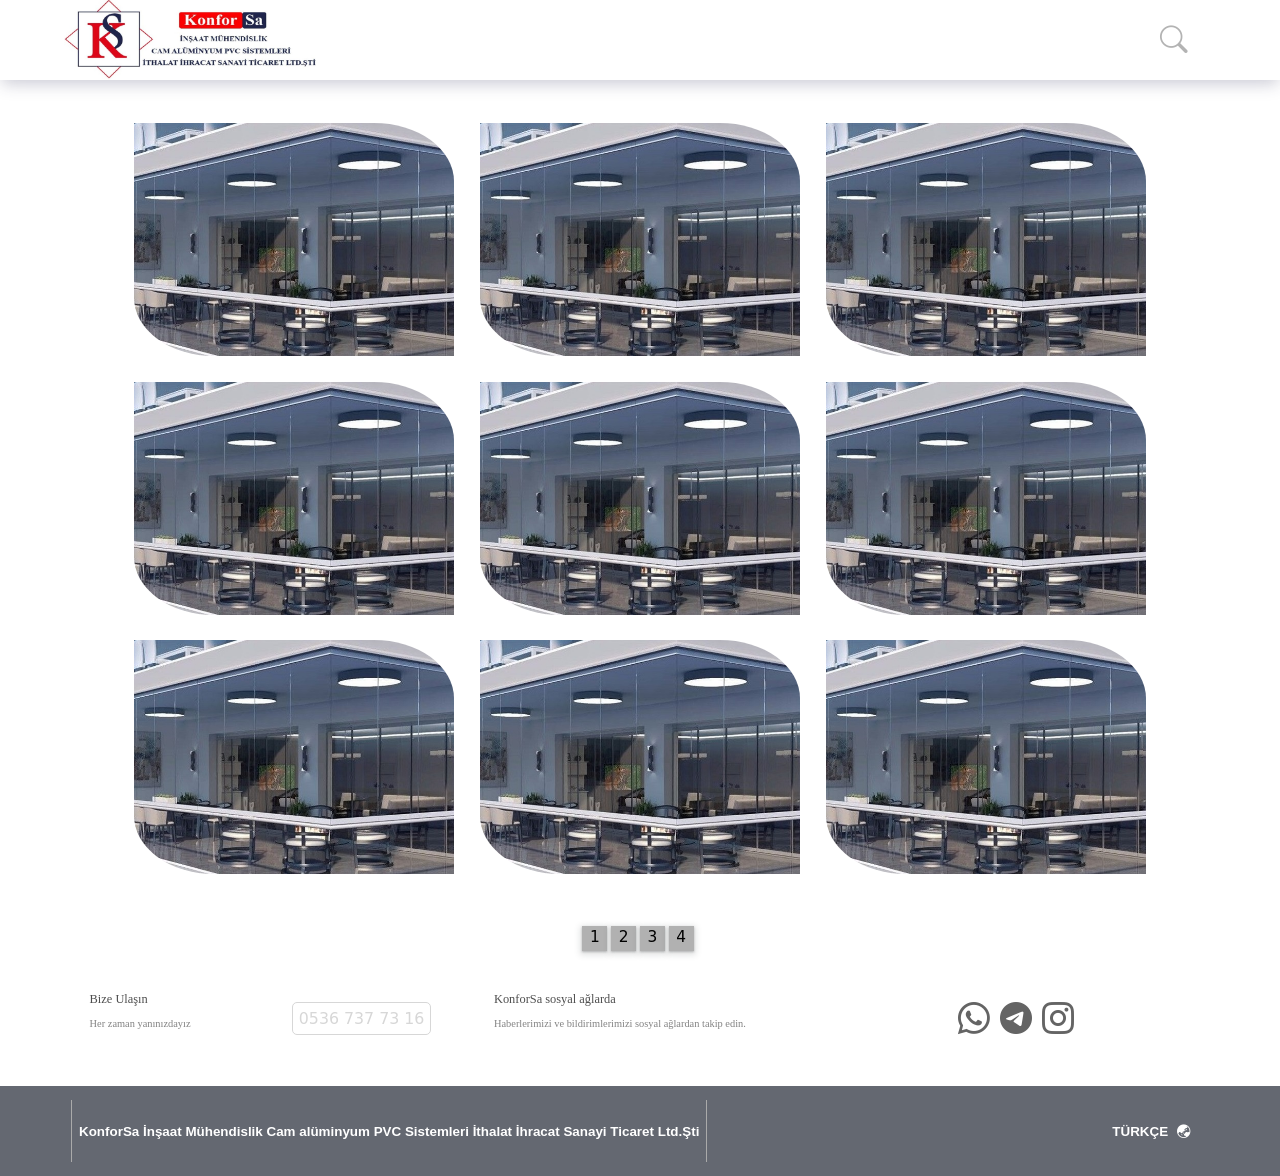
==== commit 1e6b7ace: "02" ====
--- a/aluminyum.html
+++ b/aluminyum.html
@@ -43,7 +43,7 @@
                     <li><a href="contact.html">İletişim</a></li>
                 </ul>
                 <div class="slogan">
-                    <img src="images/extra/slogan.jpg">
+                     <a href="landing.html"><img src="images/extra/slogan.jpg"></a>
                 </div>
             </div>
             <div class="products show-submenu">
@@ -218,18 +218,12 @@
                 </div>
         </div>
 <!--section 4-->
-
         <div class="numbers">
             <div class="shomare">1</div>
             <div class="shomare">2</div>
             <div class="shomare">3</div>
             <div class="shomare">4</div>
         </div>
-
-
-
-
-
 <!--section 7-->
     <div class="contactus">
         <div class="contactdivider">
@@ -272,5 +266,5 @@
             </ul>
         </div>
     </div>
-
+<script src="js/index.js"></script>
 </body>
